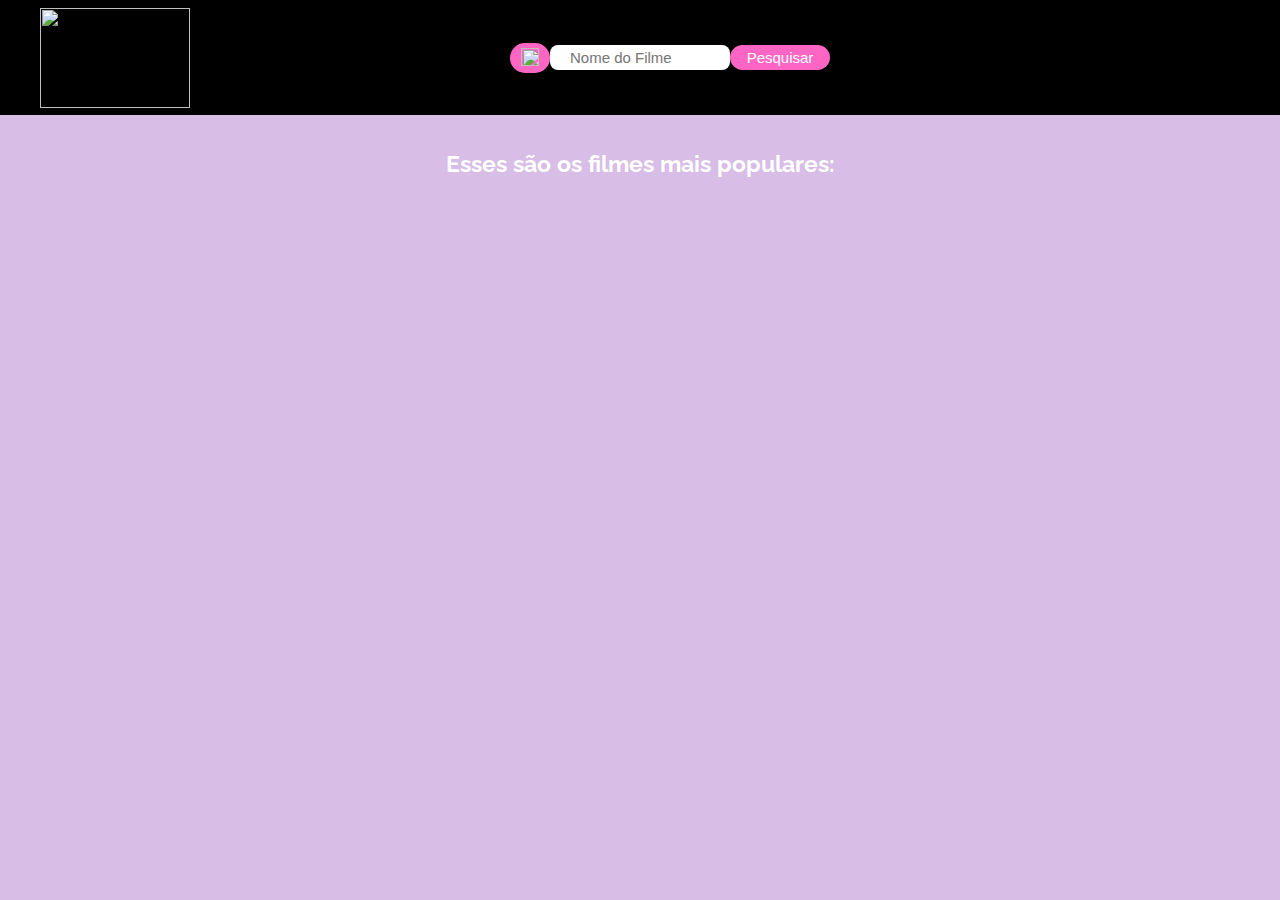
==== index.html @ 752c3688 "Add files via upload" ====
<!DOCTYPE html>
<html lang="pt-br">
<head>
    <meta charset="UTF-8">
    <meta name="viewport" content="width=device-width, initial-scale=1.0">
    <link rel="shortcut icon" type="imagex/png" href="./img/estrela.ico">
    <title>Enhanted Cine</title>
    <link rel="stylesheet" href="./css/style.css">
    <script src="./js/main.js" type="text/javascript"></script>
</head>
<body onload="searchTrend()">
    <div class="menu_navegacao">
        <img class="logo_img" src="/filmes/img/Enhanted Cine.png">
        <div class="botoes">
            <button class="home" onclick="searchTrend()"><img  class="home_img" src="/filmes/img/home.png" alt=""></button>
            <input type="text" id="searchInput" placeholder="Nome do Filme">
            <button onclick="executeSearch()">Pesquisar</button>
        </div>
    </div>
    <div class="submenu">
        <h3>Esses são os filmes mais populares:</h3>
    </div>
    <div class="filmes">
        <img class="img_filme" src="">
    </div>
    
</body>
</html>
---- css/style.css ----
@import url('https://fonts.googleapis.com/css2?family=DM+Sans:opsz,wght@9..40,100;9..40,200&family=Delicious+Handrawn&family=Inter:wght@300;400;700&family=Lato:wght@100;300&family=Raleway:wght@100;200&display=swap');

* {
    margin: 0;
    padding: 0;
}

body{
    background-color: rgb(216, 189, 230);
}

.menu_navegacao {
    display: flex;
    justify-content: space-between;
    text-align: left;
    background-color: black;
    align-items: center;
    height: 115px;
}

.home_img{
    width: 18px;
    height: 18px;
    margin: 2px;
}

.home{
    width: 40px;
    height: 30px;   
}

.botoes{
    margin-right: 450px;
    display: flex;
    align-items: center;
}

#searchInput{
    border-radius: 8px;
    border: none;
    font-size: 15px;
    width: 160px;
    height: 25px;
    cursor: text;
    padding-left: 20px;
}

button{
    border-radius: 20px;
    border: none;
    font-size: 15px;
    width: 100px;
    height: 25px;
    background-color: #FF66C4;
    color: white;
    cursor: pointer;
}

.logo_img {
    margin-left: 40px;
    width: 150px;
    height: 100px;
}

.submenu{
    height: 35px;
    padding-top: 35px;
}

h3 {
    font-family:'Segoe UI', Tahoma, Geneva, Verdana, sans-serif;
    text-align: center;
    font-family: Raleway;
    color: white;
    font-size: 23px;
}

.poster-image {
    width: 200px !important;
    height: auto;
    border-radius: 5px;
    display: block;
    margin: 20px auto;
    box-shadow: 0 0 10px rgba(0, 0, 0, 0.1);
}

.movieCard {
    display: inline-block;
    justify-content:center;
    align-items: center;
    width: 280px;
    height: 500px;
    margin: 15px; 
    box-shadow: 0 0 10px rgba(0, 0, 0, 0.5);
    border-radius: 8px;
    overflow: hidden;
    cursor: pointer;    
    background-color: aliceblue;
}

.movieCard:hover {
    -webkit-transform: scale(1.1);
    -ms-transform: scale(1.1);
    transform: scale(1.1);
}

.vote{
    font-family: Verdana, Geneva, Tahoma, sans-serif;
    font-size: 18px;
    color: #e38dc2;
}

.movieCard img {
    width: 100%;
    height: auto;
    border-radius: 8px 8px 0 0;
    margin-top: 30px;
}

.movieCard h2 {
    font-size: 18px;
    margin-left: 20px;
    margin-right: 20px;
    padding-top: 20px;
    align-items: center;
    color: rosybrown;
    font-family: Raleway;
}

.date{
    font-size: 13px;
    color: rgb(163, 143, 188);
}

.movieCard p {
    margin: 20px;
    text-align: center;
    font-family: 'Gill Sans', 'Gill Sans MT', Calibri, 'Trebuchet MS', sans-serif;
}

.divAlo {
    display: flex;
    flex-wrap: wrap;
    justify-content: center;
    align-items: center;
    padding: 20px; 
    box-sizing: border-box; 
}

.ini{
    border-radius: 20px;
    border: none;
    font-size: 15px;
    width: 100px;
    height: 25px;
    background-color: #ff009d;
    color: white;
    cursor: pointer;
}
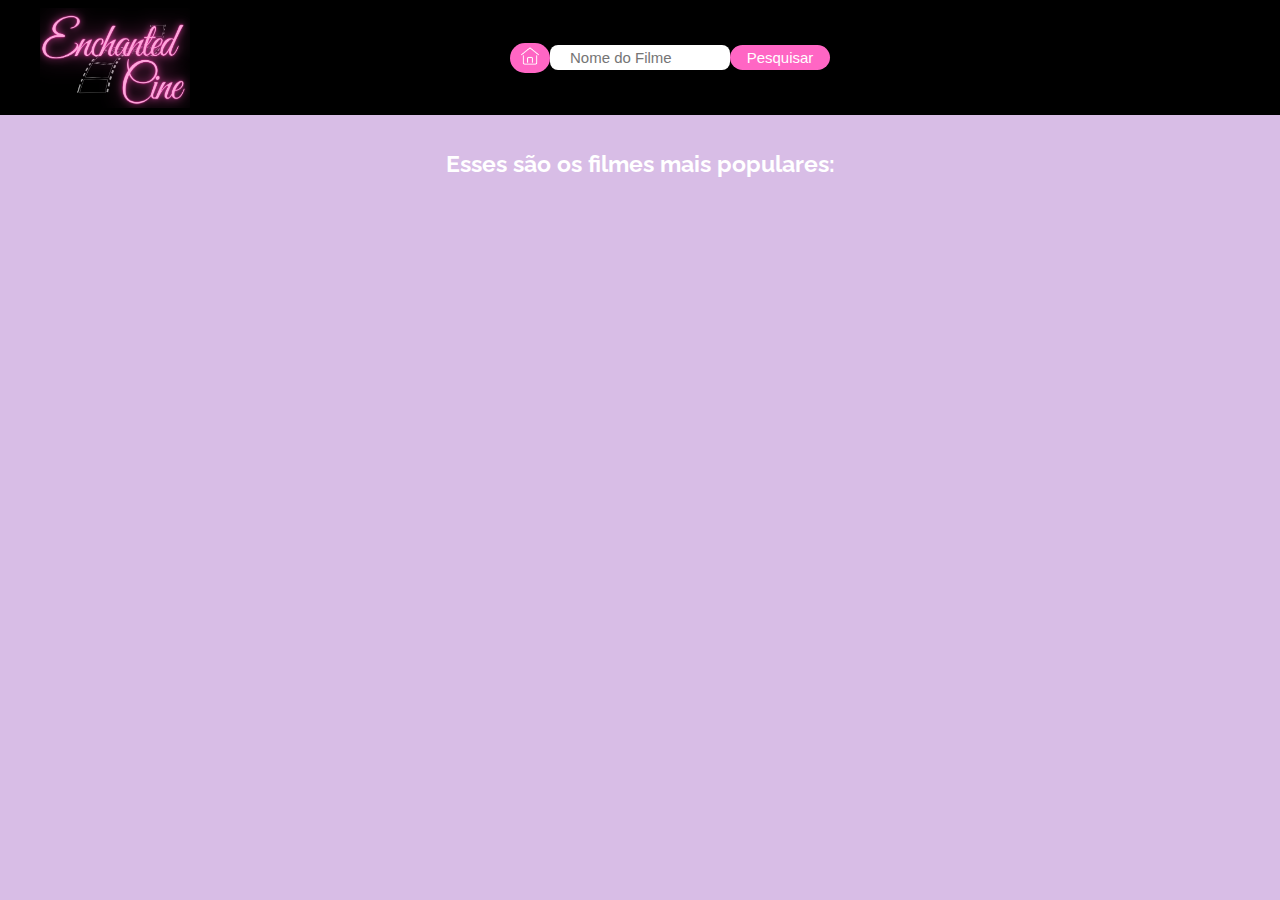
==== commit 83df6ec5: "Update index.html" ====
--- a/index.html
+++ b/index.html
@@ -10,9 +10,9 @@
 </head>
 <body onload="searchTrend()">
     <div class="menu_navegacao">
-        <img class="logo_img" src="/filmes/img/Enhanted Cine.png">
+        <img class="logo_img" src="./img/Enhanted Cine.png">
         <div class="botoes">
-            <button class="home" onclick="searchTrend()"><img  class="home_img" src="/filmes/img/home.png" alt=""></button>
+            <button class="home" onclick="searchTrend()"><img  class="home_img" src="./img/home.png" alt=""></button>
             <input type="text" id="searchInput" placeholder="Nome do Filme">
             <button onclick="executeSearch()">Pesquisar</button>
         </div>
@@ -25,4 +25,4 @@
     </div>
     
 </body>
-</html>+</html>
